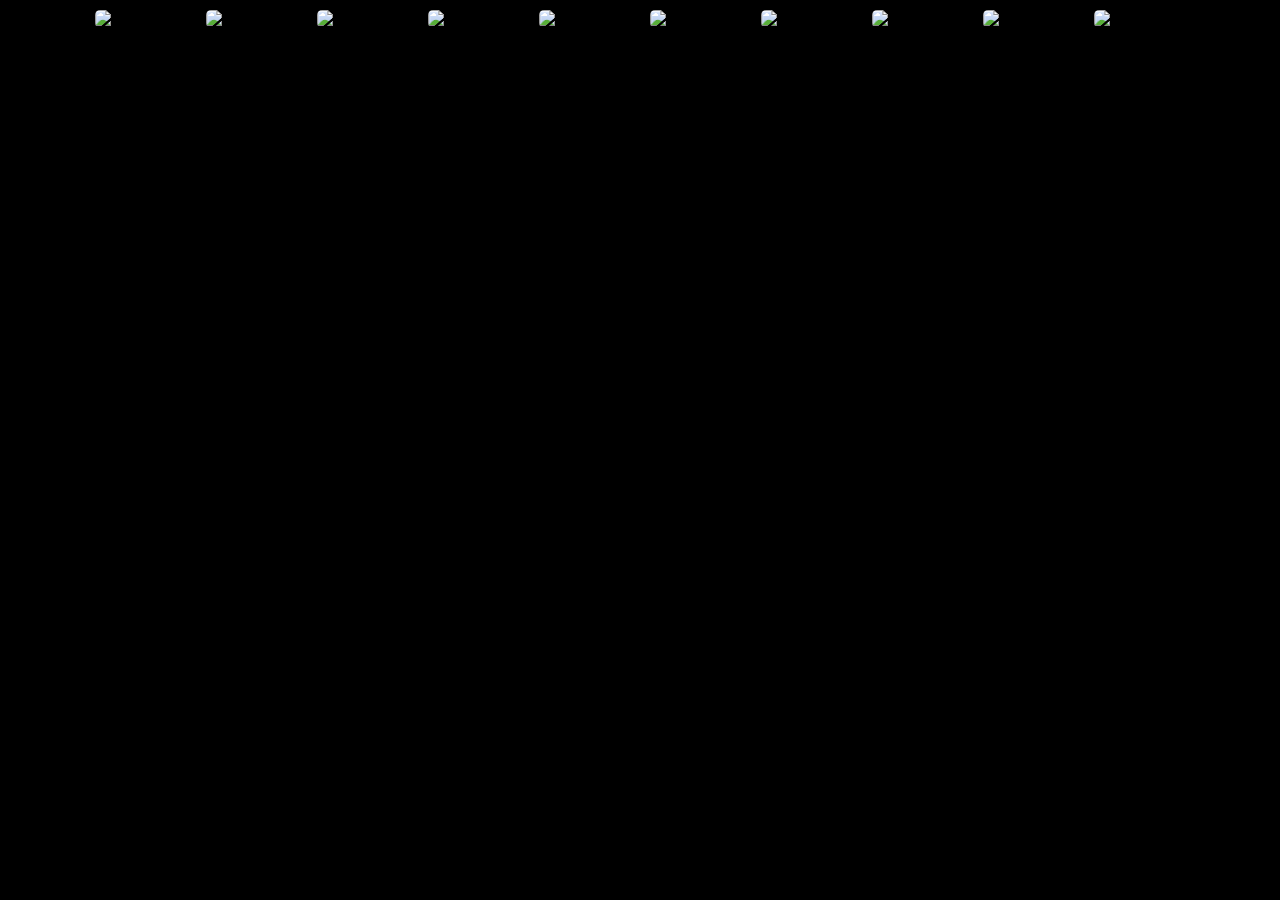
==== moodboard.html @ d1eada5c "Add Attire section and moodboard" ====
<!DOCTYPE html>
<html lang="en">
  <head>
    <title>D&E</title>
    <link rel="icon" type="image/png" href="img/ico.png" />
    <link rel="stylesheet" type="text/css" href="style.css">
    <script src="https://kit.fontawesome.com/17d076bdd8.js" crossorigin="anonymous"></script>
    <meta content='Drew and Em invite you to celebrate their immortal union with them on the 12th of October in Pittsburgh, PA.' name='description'>
    <meta property='og:title' content='Drew & Em'>
    <meta property='og:type' content='website'>
    <meta property='og:image' content='https://drewandem.party/img/ico.png'>
    <meta property='og:url' content='https://drewandem.party'>
    <meta property='og:description' content='Drew and Em invite you to celebrate their immortal union with them on the 12th of October in Pittsburgh, PA.'>
  </head>
  <body>
    <!--https://drive.google.com/drive/folders/1YMcfAs9-PbNJyDWCe_tsVd-U3-J6Dp5K?usp=sharing-->
    <div class="photos">
      <img src="https://drive.google.com/thumbnail?id=1O_d00ikbD7sRXg-LCVH4FDBY5h7xf6Et&sz=w1000" alt="Page Image">
      <img src="https://drive.google.com/thumbnail?id=1bfO65ePwE856uJM_SRz01dZMlDxsm-B_&sz=w1000" alt="Page Image">
      <img src="https://drive.google.com/thumbnail?id=1U8R63zW-GikV7VXUoGvwkUdwFHKMAjU7&sz=w1000" alt="Page Image">
      <img src="https://drive.google.com/thumbnail?id=1CIvkTk0wPpU5DLHHxD_etlun0SXw65en&sz=w1000" alt="Page Image">
      <img src="https://drive.google.com/thumbnail?id=1C6hkb7pik9kkWOik7ZtzSgl1ffNJtyyS&sz=w1000" alt="Page Image">
      <img src="https://drive.google.com/thumbnail?id=1IuRBICa3IH4UkYb4V_kAEQZhivMnLczp&sz=w1000" alt="Page Image">
      <img src="https://drive.google.com/thumbnail?id=1QBHpO8jz1yFOWcmAzi8ASCB9bIrdIl8v&sz=w1000" alt="Page Image">
      <img src="https://drive.google.com/thumbnail?id=1pMZMLJrEWB-jsc6h3JXfIVbwcQTOJdFv&sz=w1000" alt="Page Image">
      <img src="https://drive.google.com/thumbnail?id=1QvxW8xUFUO_gICYDw-2TYjwQAxje4bVa&sz=w1000" alt="Page Image">
      <img src="https://drive.google.com/thumbnail?id=1YMRYOxRXhOAC_jLjMZPGX4w0UXBXqlJz&sz=w1000" alt="Page Image">
    </div>
  </body>
</html>
---- style.css ----
body {
    background-color: black;
    margin: 0;
    width: 100%;
    height: 95vh;
}

@font-face {
    font-family: "Aguero Serif";
    src: url('fonts/Aguero Serif.otf');
    src:
        url('fonts/Aguero Serif.otf') format('opentype'),
        url('fonts/Aguero Serif.ttf') format('truetype');
    font-weight: normal;
    font-style: normal;
}

@font-face {
    font-family: "Hill House";
    src: url('fonts/HillHouseMedium-axBgg.otf');
    src:
        url('fonts/HillHouseMedium-axBgg.otf') format('opentype'),
        url('fonts/HillHouseMedium-Eaqy8.ttf') format('truetype');
    font-weight: normal;
    font-style: normal;
}
.container {
    margin: 0;
    width: 100%;
    height: 100%;
    display: flex;
    flex-direction: column;
    justify-content: center;
    align-items: center;
}
.info {
    margin: 0;
    width: 65%;
    height: 65%;
    display: flex;
    flex-direction: column;
    justify-content: center;
    align-items: center;
}
.header {
    display: flex;
    align-items: end;
    justify-content: center;
    margin: 0;
    flex: 1;
    font-family: "Aguero Serif", "Times New Roman", Times, serif;
    font-size: 12vh;
    text-align: center;
    text-shadow: 1px 1px 1px gray;
    vertical-align: bottom;
    color: #CCCCCC;
}
.button {
    background-color: #CCCCCC;
    border-radius: 2vw;
    border: 1px solid gray;
    display: inline-block;
    cursor: pointer;
    color: black;
    font-family: Arial;
    font-size: 2vh;
    padding: 1vh 2vw;
    text-decoration: none;
    text-shadow: 0px 1px 0px gray;
}
.button:hover {
    background-color: white;
}
.button:active {
    position: relative;
    top: 1px;
}
.photos {
    margin: 0;
    width: 100%;
    display: flex;
    flex-direction: row;
    align-items: center;
    justify-content: center;
    flex-wrap: wrap;
}
.footer {
    justify-self: end;
    flex-direction: column;
    font-family: Times, serif;
    font-size: 2vh;
    color: #3b3b3b;
}
p {
    margin: 0;
    flex: 1;
    font-family: "Hill House", Times, serif;
    font-size: 3vh;
    text-align: center;
    color: #CCCCCC;
}
a {
    color: #710C04;
}
img {
    margin: 10px;
    border-radius: 5px;
    max-height: 40vh;
}
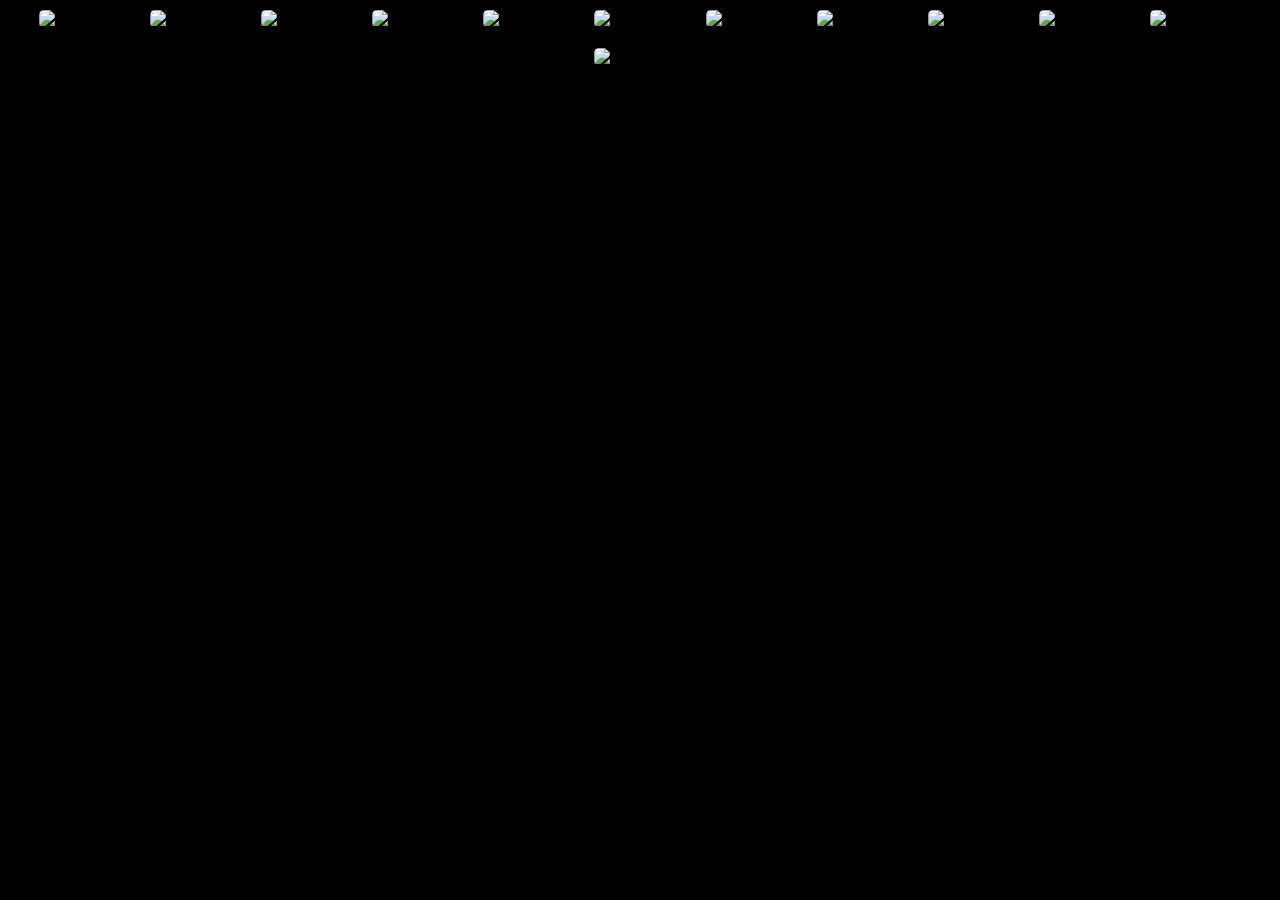
==== commit c3e2a82b: "Add pics from Em to moodboard" ====
--- a/moodboard.html
+++ b/moodboard.html
@@ -25,6 +25,8 @@
       <img src="https://drive.google.com/thumbnail?id=1pMZMLJrEWB-jsc6h3JXfIVbwcQTOJdFv&sz=w1000" alt="Page Image">
       <img src="https://drive.google.com/thumbnail?id=1QvxW8xUFUO_gICYDw-2TYjwQAxje4bVa&sz=w1000" alt="Page Image">
       <img src="https://drive.google.com/thumbnail?id=1YMRYOxRXhOAC_jLjMZPGX4w0UXBXqlJz&sz=w1000" alt="Page Image">
+      <img src="https://drive.google.com/thumbnail?id=1_KtW8CO4Qom-PgqiljwFZQ9lIDJRFLdI&sz=w1000" alt="Page Image">
+      <img src="https://drive.google.com/thumbnail?id=1_FuSomI8oRIB-7G2x4TsJShdkl1phPDy&sz=w1000" alt="Page Image">
     </div>
   </body>
 </html>
--- a/style.css
+++ b/style.css
@@ -1,8 +1,10 @@
 body {
+    display: flex;
+    flex-direction: column;
     background-color: black;
     margin: 0;
     width: 100%;
-    height: 95vh;
+    min-height: 100vh;
 }
 
 @font-face {
@@ -27,19 +29,15 @@
 .container {
     margin: 0;
     width: 100%;
-    height: 100%;
     display: flex;
     flex-direction: column;
-    justify-content: center;
     align-items: center;
 }
 .info {
     margin: 0;
     width: 65%;
-    height: 65%;
     display: flex;
     flex-direction: column;
-    justify-content: center;
     align-items: center;
 }
 .header {
@@ -85,8 +83,10 @@
     flex-wrap: wrap;
 }
 .footer {
-    justify-self: end;
+    display: flex;
     flex-direction: column;
+    justify-content: end;
+    margin-top: 40px;
     font-family: Times, serif;
     font-size: 2vh;
     color: #3b3b3b;
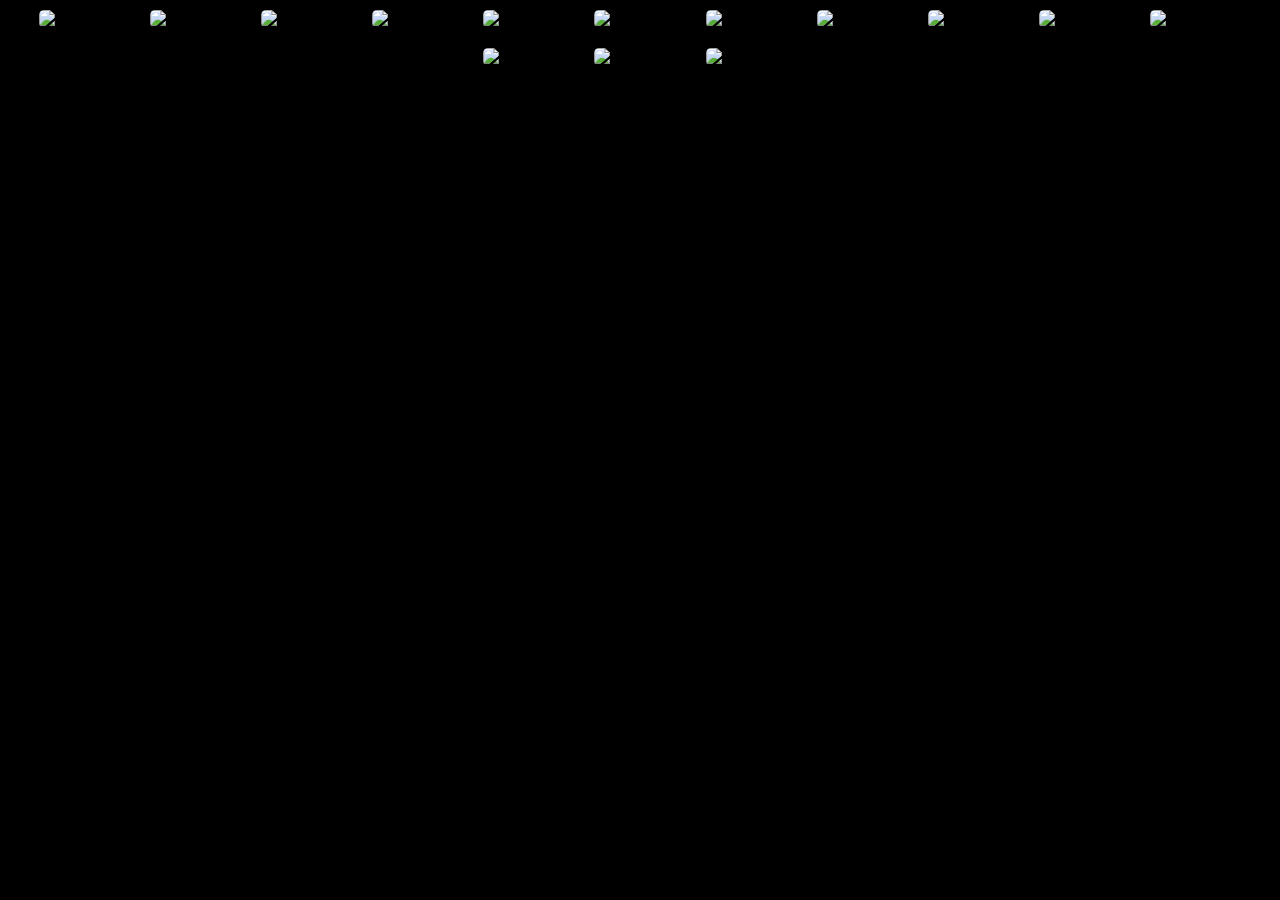
==== commit 37b86453: "Add more photos from Em" ====
--- a/moodboard.html
+++ b/moodboard.html
@@ -27,6 +27,8 @@
       <img src="https://drive.google.com/thumbnail?id=1YMRYOxRXhOAC_jLjMZPGX4w0UXBXqlJz&sz=w1000" alt="Page Image">
       <img src="https://drive.google.com/thumbnail?id=1_KtW8CO4Qom-PgqiljwFZQ9lIDJRFLdI&sz=w1000" alt="Page Image">
       <img src="https://drive.google.com/thumbnail?id=1_FuSomI8oRIB-7G2x4TsJShdkl1phPDy&sz=w1000" alt="Page Image">
+      <img src="https://drive.google.com/thumbnail?id=174D6QJ5X8FTSZVBic9G3e-3fDuioOG2X&sz=w1000" alt="Page Image">
+      <img src="https://drive.google.com/thumbnail?id=1bICzb-o6bIvYtbRWrR0sSXg4QxD8OltL&sz=w1000" alt="Page Image">
     </div>
   </body>
 </html>
